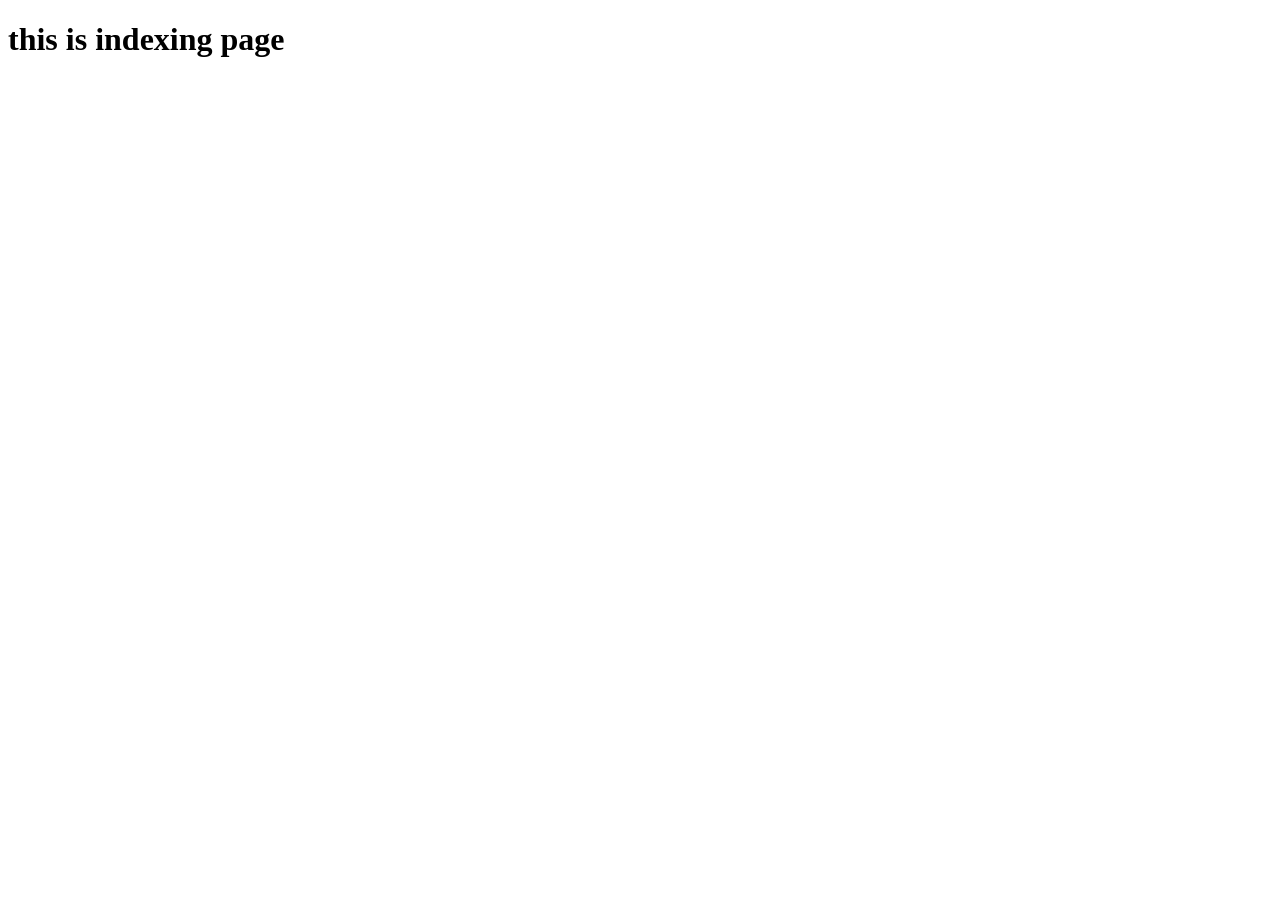
==== index.html @ 26b3666b "Initial commit" ====
<!DOCTYPE html>
<html lang="en">
<head>
  <meta charset="UTF-8">
  <meta name="viewport" content="width=device-width, initial-scale=1.0">
  <title>Document</title>
</head>
<body>
<h1>this is indexing page</h1>
</body>
</html>
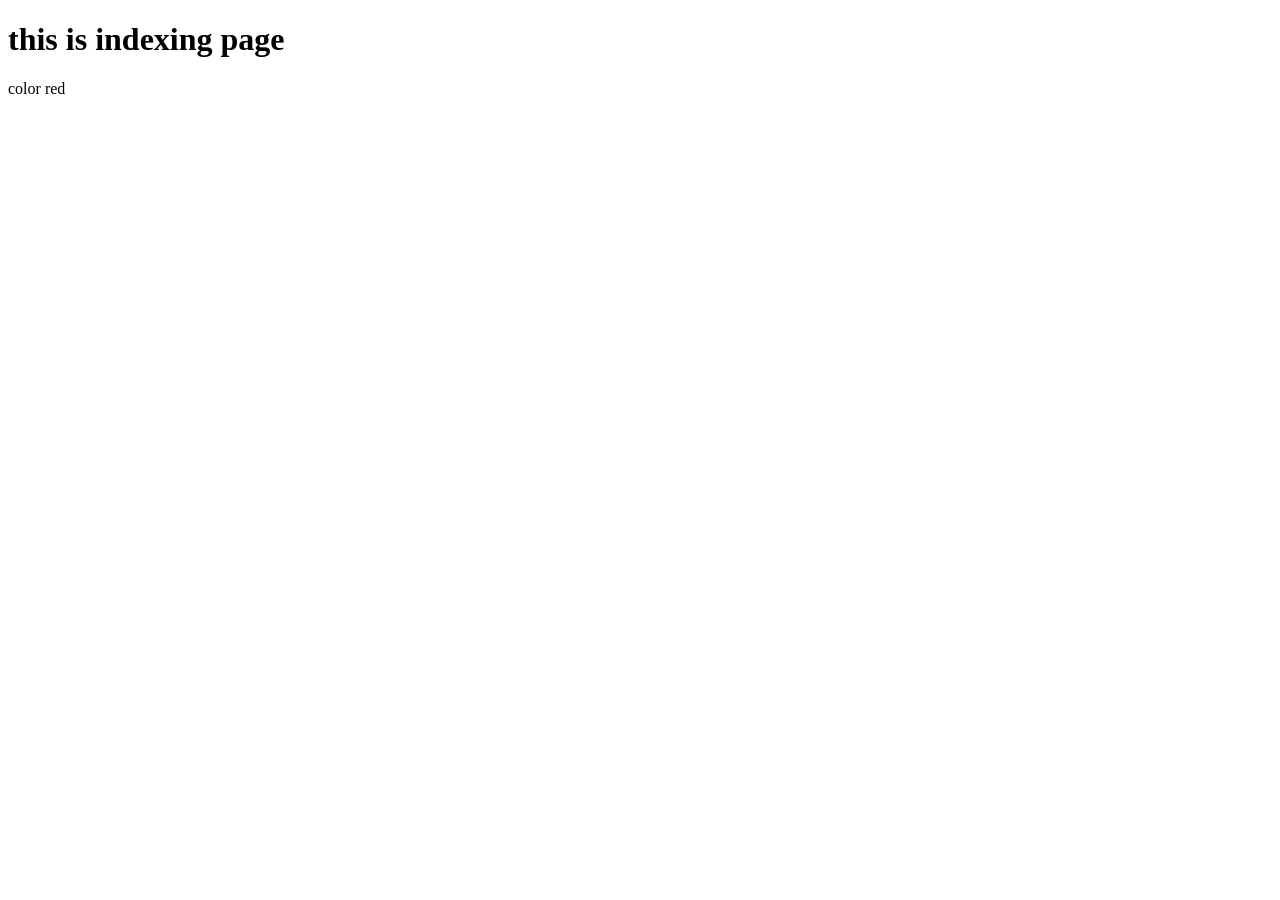
==== commit 415499d8: "updateit" ====
--- a/index.html
+++ b/index.html
@@ -7,5 +7,6 @@
 </head>
 <body>
 <h1>this is indexing page</h1>
+<p>color red</p>
 </body>
 </html>
